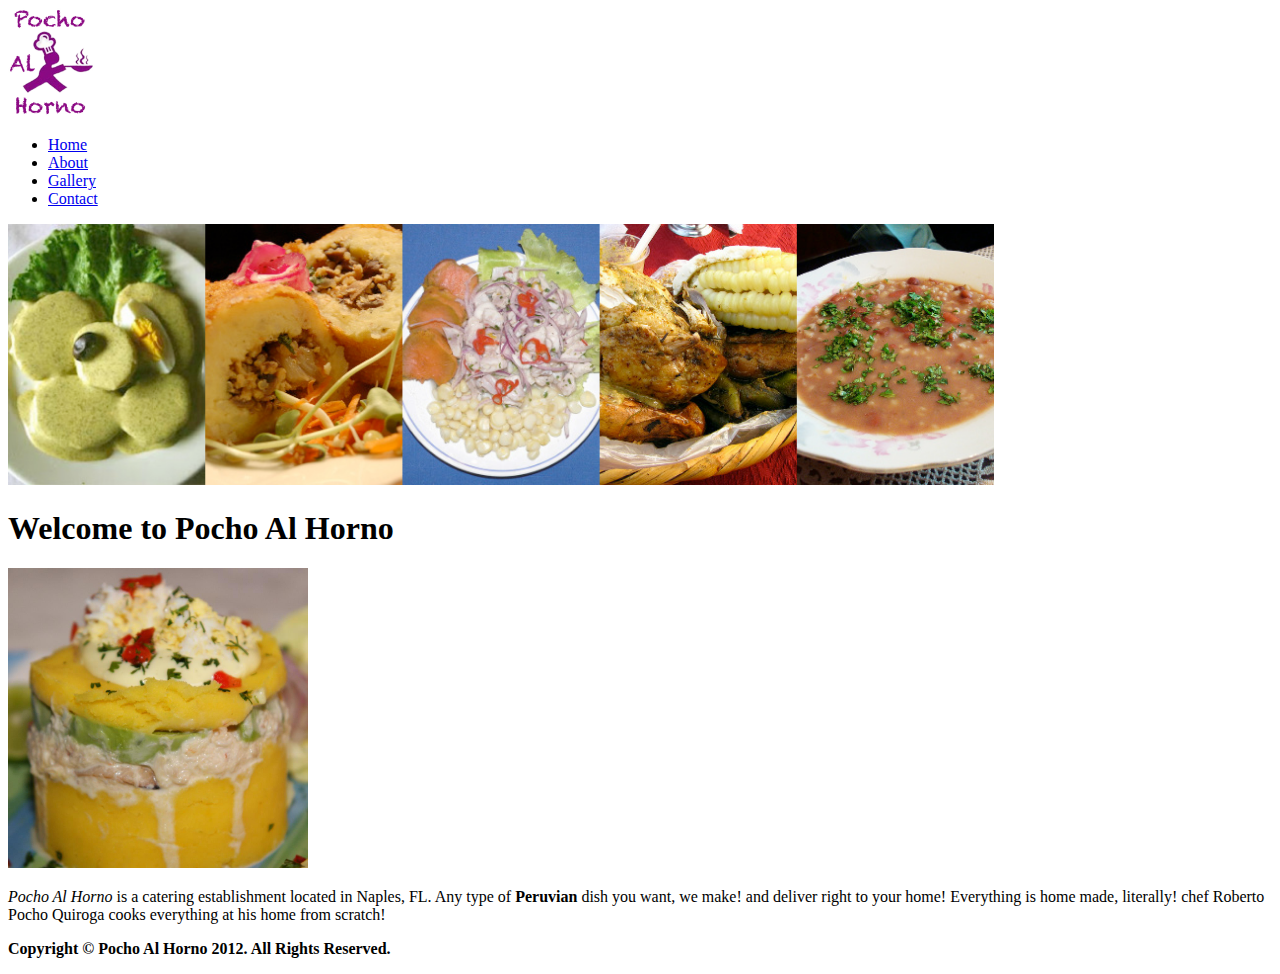
==== index.html @ 82524840 "changed image sizes and logo on every page" ====
<!DOCTYPE html>
<html lang="en">
	<head>
		<meta charset="utf-8"/>
    	<title>Pocho Al Horno</title>
    	<link rel="stylesheet" href="css/main.css">
    	<img src="images/logo.jpg" width="12%" height="7%" alt="Pocho Al Horno Logo">
    </head>
    	
    <header>
    <nav> 
    	<ul>
    		<li><a href="index.html">Home</a></li>
    		<li><a href="About.html">About</a></li>
    		<li><a href="Gallery.html">Gallery</a></li>
    		<li><a href="Contact.html">Contact</a></li>
    	</ul>
    </nav>
    <img src="images/multidishpic.jpg" width="78% height= 20% alt="Peruvian variety dish photo">

 	</header>
 	
    <body> 
		<article>
    	<h1> Welcome to Pocho Al Horno </h1>
    		<img src="images/causa.jpg" width="300" height="300" alt="Photo of Peruvian Causa">
    		<p> <em>Pocho Al Horno</em> is a catering establishment located in Naples, FL. Any type of <strong>Peruvian</strong> dish you want, we make! and deliver right to your home!
    		Everything is home made, literally! chef Roberto Pocho Quiroga cooks everything at his home from scratch!</p>
    	</article>		
    </body>
    
    <footer>
    	<p> <strong> Copyright &copy; Pocho Al Horno 2012. All Rights Reserved. </strong> </p>
    </footer>
</html>
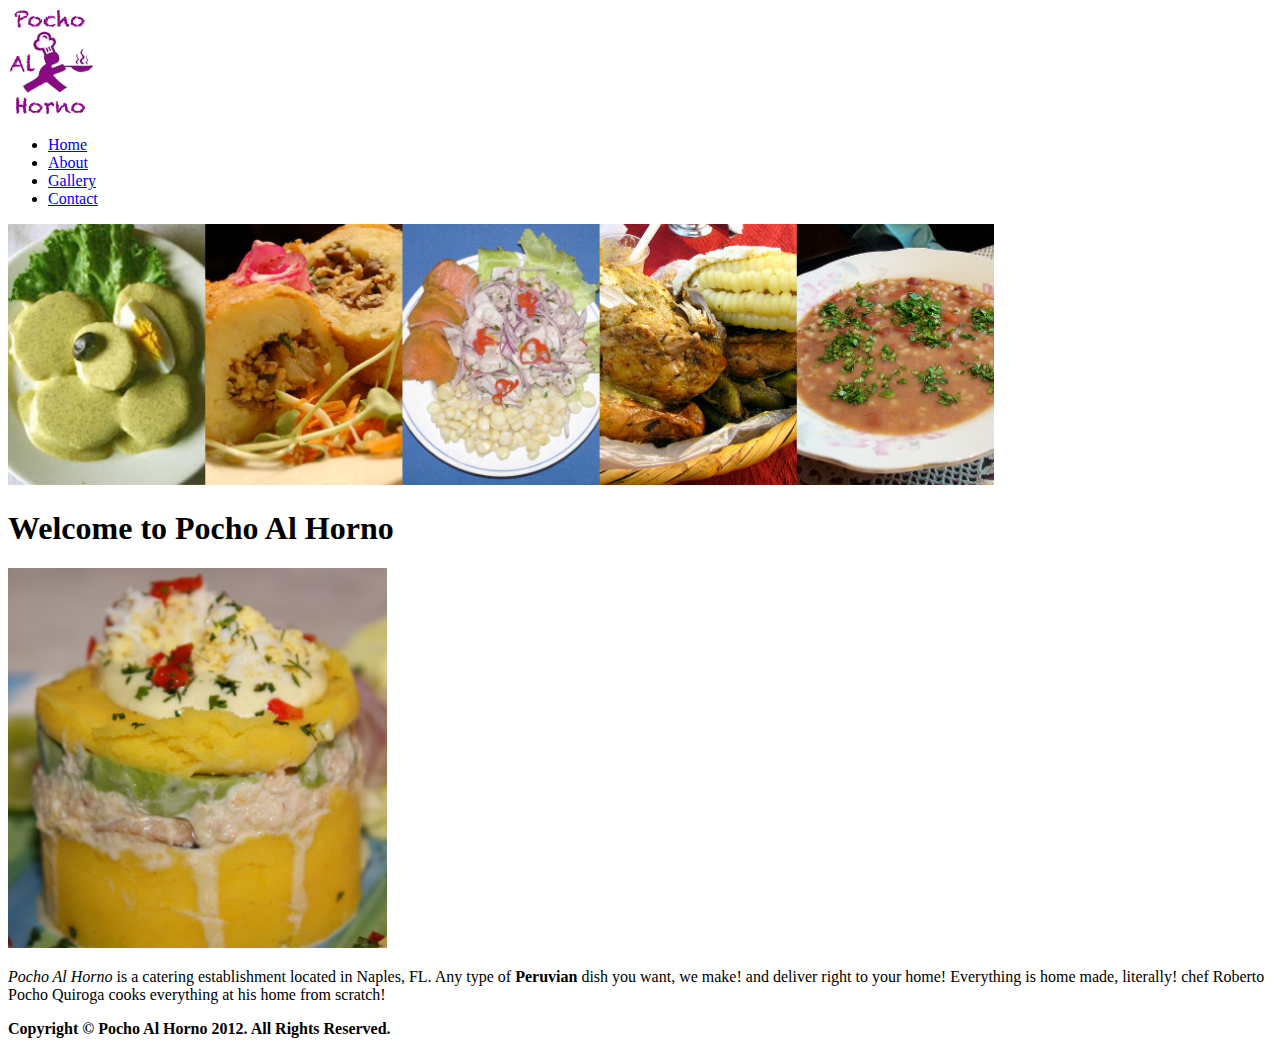
==== commit da6b2102: "added border to home pic" ====
--- a/index.html
+++ b/index.html
@@ -16,14 +16,14 @@
     		<li><a href="Contact.html">Contact</a></li>
     	</ul>
     </nav>
-    <img src="images/multidishpic.jpg" width="78% height= 20% alt="Peruvian variety dish photo">
+    <img class="multidish" src="images/multidishpic.jpg" width="78% height= 20% alt="Peruvian variety dish photo">
 
  	</header>
  	
     <body> 
 		<article>
     	<h1> Welcome to Pocho Al Horno </h1>
-    		<img src="images/causa.jpg" width="300" height="300" alt="Photo of Peruvian Causa">
+    		<img src="images/causa.jpg" width="30%" height="30%" alt="Photo of Peruvian Causa">
     		<p> <em>Pocho Al Horno</em> is a catering establishment located in Naples, FL. Any type of <strong>Peruvian</strong> dish you want, we make! and deliver right to your home!
     		Everything is home made, literally! chef Roberto Pocho Quiroga cooks everything at his home from scratch!</p>
     	</article>		
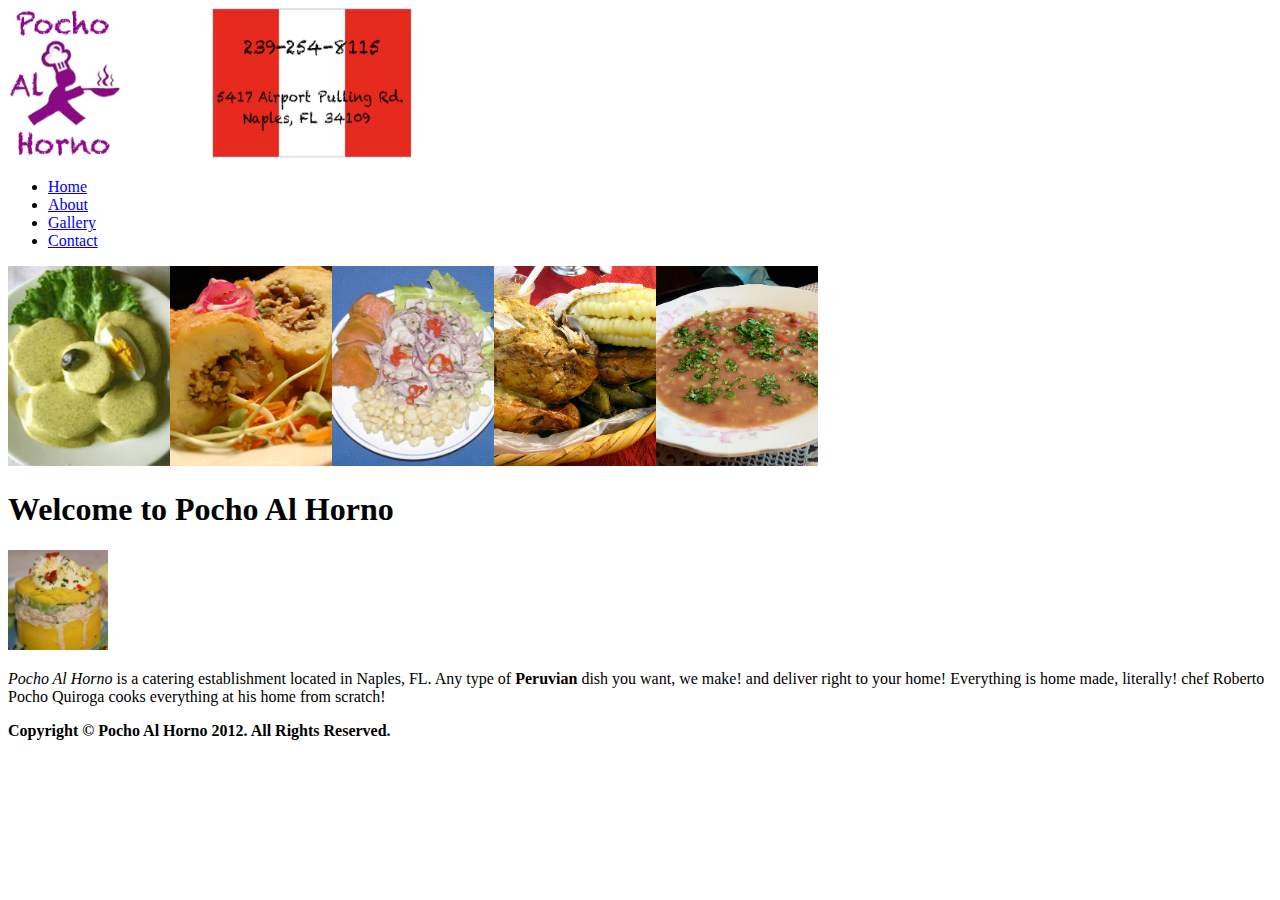
==== commit a7a64fe5: "added all css" ====
--- a/index.html
+++ b/index.html
@@ -3,33 +3,37 @@
 	<head>
 		<meta charset="utf-8"/>
     	<title>Pocho Al Horno</title>
+    </head>
+    
+	<header>
     	<link rel="stylesheet" href="css/main.css">
-    	<img src="images/logo.jpg" width="12%" height="7%" alt="Pocho Al Horno Logo">
-    </head>
-    	
-    <header>
+    	<link href='http://fonts.googleapis.com/css?family=Petit+Formal+Script' rel='stylesheet' type='text/css'>
+    	<link href='http://fonts.googleapis.com/css?family=Arvo' rel='stylesheet' type='text/css'>
+    	<img class="logo" src="images/logo.jpg" width="200" height="150" alt="Pocho Al Horno Logo">
+ 		<img class="flag" src="images/flag.jpg" width="200" height="150" alt="Flag with contact Info">
+    </header>
+    
+    <body> 	
     <nav> 
     	<ul>
     		<li><a href="index.html">Home</a></li>
-    		<li><a href="About.html">About</a></li>
-    		<li><a href="Gallery.html">Gallery</a></li>
-    		<li><a href="Contact.html">Contact</a></li>
+    		<li><a href="about.html">About</a></li>
+    		<li><a href="gallery.html">Gallery</a></li>
+    		<li><a href="contact.html">Contact</a></li>
     	</ul>
     </nav>
-    <img class="multidish" src="images/multidishpic.jpg" width="78% height= 20% alt="Peruvian variety dish photo">
-
- 	</header>
+    <img class="multidish" src="images/multidishpic.jpg" width="810" height="200" alt="Peruvian variety dish photo">
  	
-    <body> 
+   
 		<article>
     	<h1> Welcome to Pocho Al Horno </h1>
-    		<img src="images/causa.jpg" width="30%" height="30%" alt="Photo of Peruvian Causa">
-    		<p> <em>Pocho Al Horno</em> is a catering establishment located in Naples, FL. Any type of <strong>Peruvian</strong> dish you want, we make! and deliver right to your home!
+    		<img class="causa" src="images/causa.jpg" width="100" height="100" alt="Photo of Peruvian Causa">
+    		<p class="intro"> <em>Pocho Al Horno</em> is a catering establishment located in Naples, FL. Any type of <strong>Peruvian</strong> dish you want, we make! and deliver right to your home!
     		Everything is home made, literally! chef Roberto Pocho Quiroga cooks everything at his home from scratch!</p>
     	</article>		
     </body>
     
     <footer>
-    	<p> <strong> Copyright &copy; Pocho Al Horno 2012. All Rights Reserved. </strong> </p>
+    	<p class="copyright"> <strong> Copyright &copy; Pocho Al Horno 2012. All Rights Reserved. </strong> </p>
     </footer>
 </html>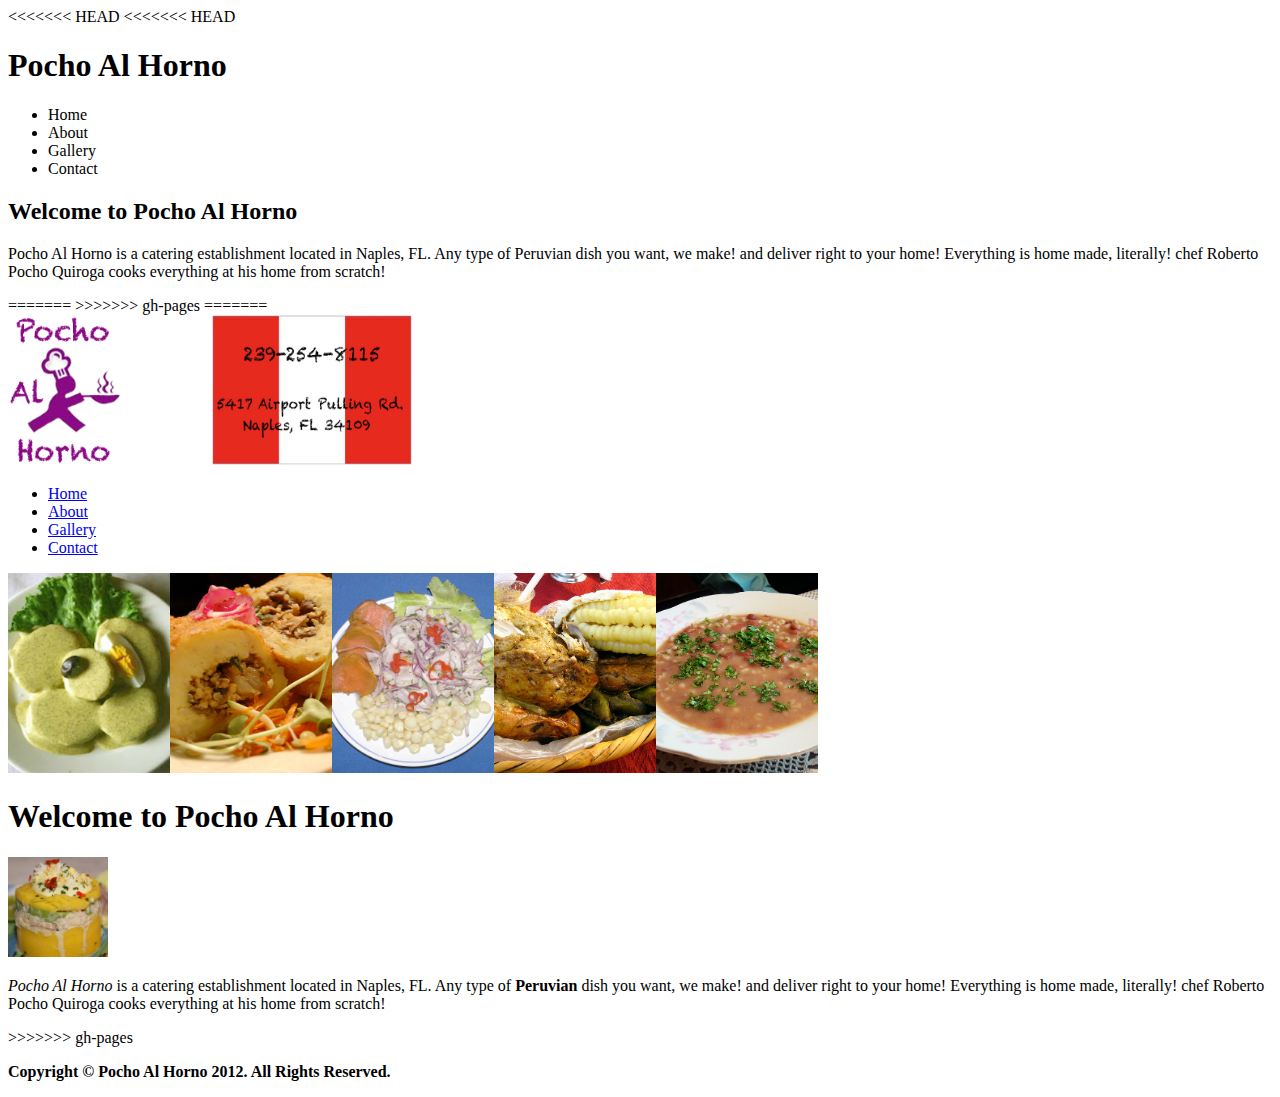
==== commit 9a48e1c2: "Merge branch 'gh-pages'" ====
--- a/index.html
+++ b/index.html
@@ -1,5 +1,33 @@
 <!DOCTYPE html>
 <html lang="en">
+<<<<<<< HEAD
+<<<<<<< HEAD
+	<head>
+		<meta charset="utf-8"/>
+    	<title>Pocho Al Horno</title>
+    	<h1> Pocho Al Horno</h1>
+    	
+    <nav> 
+    	<ul>
+    		<li> Home </li>
+    		<li> About </li>
+    		<li> Gallery </li>
+    		<li> Contact </li>
+    </nav>
+    
+ 	</head>
+    <body> 
+    	<h2> Welcome to Pocho Al Horno </h2>
+    		<p img src="images/causa.jpg"> Pocho Al Horno is a catering establishment located in Naples, FL. Any type of Peruvian dish you want, we make! and deliver right to your home!
+    		Everything is home made, literally! chef Roberto Pocho Quiroga cooks everything at his home from scratch!</p>
+    			
+=======
+  <head>
+    <meta charset="utf-8"/>
+    <title>Pocho Al Horno</title>
+    <body>
+>>>>>>> gh-pages
+=======
 	<head>
 		<meta charset="utf-8"/>
     	<title>Pocho Al Horno</title>
@@ -31,6 +59,7 @@
     		<p class="intro"> <em>Pocho Al Horno</em> is a catering establishment located in Naples, FL. Any type of <strong>Peruvian</strong> dish you want, we make! and deliver right to your home!
     		Everything is home made, literally! chef Roberto Pocho Quiroga cooks everything at his home from scratch!</p>
     	</article>		
+>>>>>>> gh-pages
     </body>
     
     <footer>
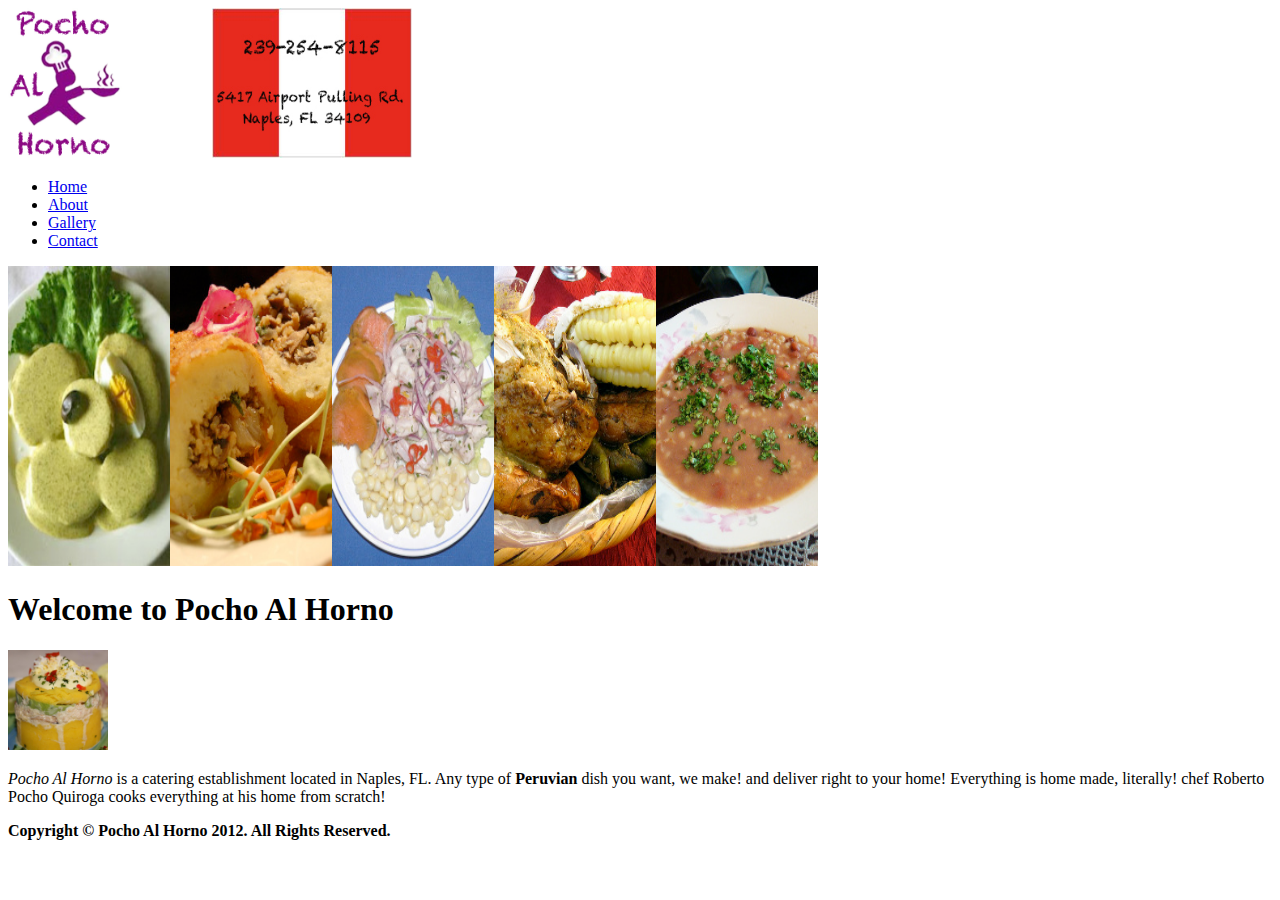
==== commit 25c8c933: "nothing" ====
--- a/index.html
+++ b/index.html
@@ -1,33 +1,5 @@
 <!DOCTYPE html>
 <html lang="en">
-<<<<<<< HEAD
-<<<<<<< HEAD
-	<head>
-		<meta charset="utf-8"/>
-    	<title>Pocho Al Horno</title>
-    	<h1> Pocho Al Horno</h1>
-    	
-    <nav> 
-    	<ul>
-    		<li> Home </li>
-    		<li> About </li>
-    		<li> Gallery </li>
-    		<li> Contact </li>
-    </nav>
-    
- 	</head>
-    <body> 
-    	<h2> Welcome to Pocho Al Horno </h2>
-    		<p img src="images/causa.jpg"> Pocho Al Horno is a catering establishment located in Naples, FL. Any type of Peruvian dish you want, we make! and deliver right to your home!
-    		Everything is home made, literally! chef Roberto Pocho Quiroga cooks everything at his home from scratch!</p>
-    			
-=======
-  <head>
-    <meta charset="utf-8"/>
-    <title>Pocho Al Horno</title>
-    <body>
->>>>>>> gh-pages
-=======
 	<head>
 		<meta charset="utf-8"/>
     	<title>Pocho Al Horno</title>
@@ -50,7 +22,7 @@
     		<li><a href="contact.html">Contact</a></li>
     	</ul>
     </nav>
-    <img class="multidish" src="images/multidishpic.jpg" width="810" height="200" alt="Peruvian variety dish photo">
+    <img class="multidish" src="images/multidishpic.jpg" width="810" height="300" alt="Peruvian variety dish photo">
  	
    
 		<article>
@@ -59,7 +31,6 @@
     		<p class="intro"> <em>Pocho Al Horno</em> is a catering establishment located in Naples, FL. Any type of <strong>Peruvian</strong> dish you want, we make! and deliver right to your home!
     		Everything is home made, literally! chef Roberto Pocho Quiroga cooks everything at his home from scratch!</p>
     	</article>		
->>>>>>> gh-pages
     </body>
     
     <footer>
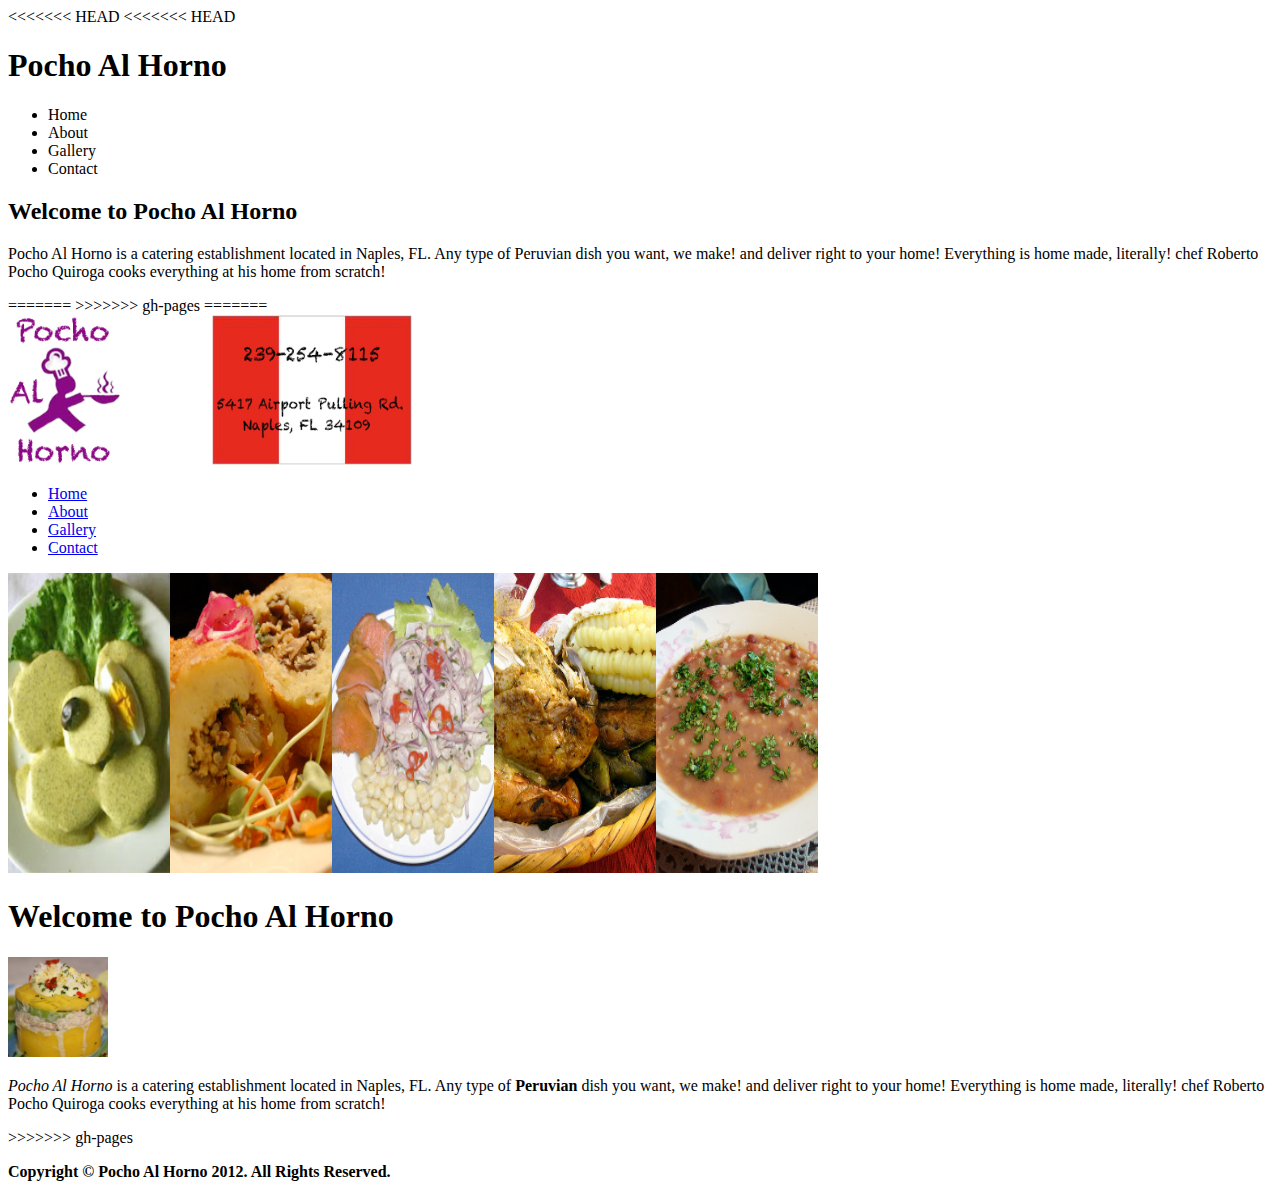
==== commit 609dc29b: "Merge branch 'master' into gh-pages" ====
--- a/index.html
+++ b/index.html
@@ -1,5 +1,33 @@
 <!DOCTYPE html>
 <html lang="en">
+<<<<<<< HEAD
+<<<<<<< HEAD
+	<head>
+		<meta charset="utf-8"/>
+    	<title>Pocho Al Horno</title>
+    	<h1> Pocho Al Horno</h1>
+    	
+    <nav> 
+    	<ul>
+    		<li> Home </li>
+    		<li> About </li>
+    		<li> Gallery </li>
+    		<li> Contact </li>
+    </nav>
+    
+ 	</head>
+    <body> 
+    	<h2> Welcome to Pocho Al Horno </h2>
+    		<p img src="images/causa.jpg"> Pocho Al Horno is a catering establishment located in Naples, FL. Any type of Peruvian dish you want, we make! and deliver right to your home!
+    		Everything is home made, literally! chef Roberto Pocho Quiroga cooks everything at his home from scratch!</p>
+    			
+=======
+  <head>
+    <meta charset="utf-8"/>
+    <title>Pocho Al Horno</title>
+    <body>
+>>>>>>> gh-pages
+=======
 	<head>
 		<meta charset="utf-8"/>
     	<title>Pocho Al Horno</title>
@@ -31,6 +59,7 @@
     		<p class="intro"> <em>Pocho Al Horno</em> is a catering establishment located in Naples, FL. Any type of <strong>Peruvian</strong> dish you want, we make! and deliver right to your home!
     		Everything is home made, literally! chef Roberto Pocho Quiroga cooks everything at his home from scratch!</p>
     	</article>		
+>>>>>>> gh-pages
     </body>
     
     <footer>
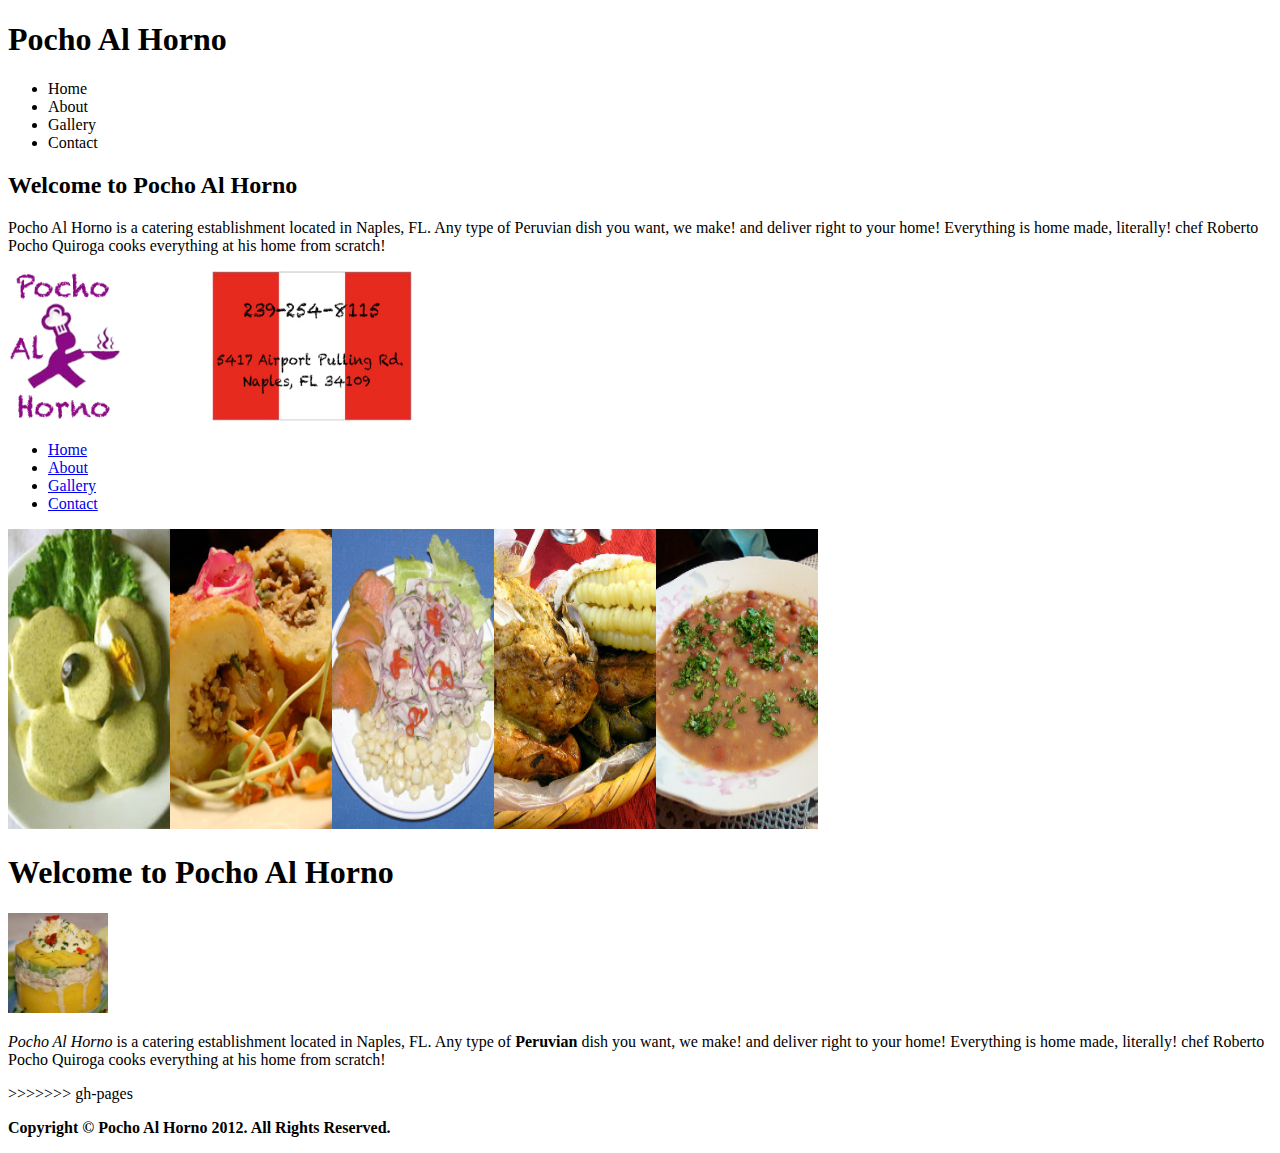
==== commit 93970c84: "deleted unneded things" ====
--- a/index.html
+++ b/index.html
@@ -1,7 +1,5 @@
 <!DOCTYPE html>
 <html lang="en">
-<<<<<<< HEAD
-<<<<<<< HEAD
 	<head>
 		<meta charset="utf-8"/>
     	<title>Pocho Al Horno</title>
@@ -21,13 +19,10 @@
     		<p img src="images/causa.jpg"> Pocho Al Horno is a catering establishment located in Naples, FL. Any type of Peruvian dish you want, we make! and deliver right to your home!
     		Everything is home made, literally! chef Roberto Pocho Quiroga cooks everything at his home from scratch!</p>
     			
-=======
   <head>
     <meta charset="utf-8"/>
     <title>Pocho Al Horno</title>
     <body>
->>>>>>> gh-pages
-=======
 	<head>
 		<meta charset="utf-8"/>
     	<title>Pocho Al Horno</title>
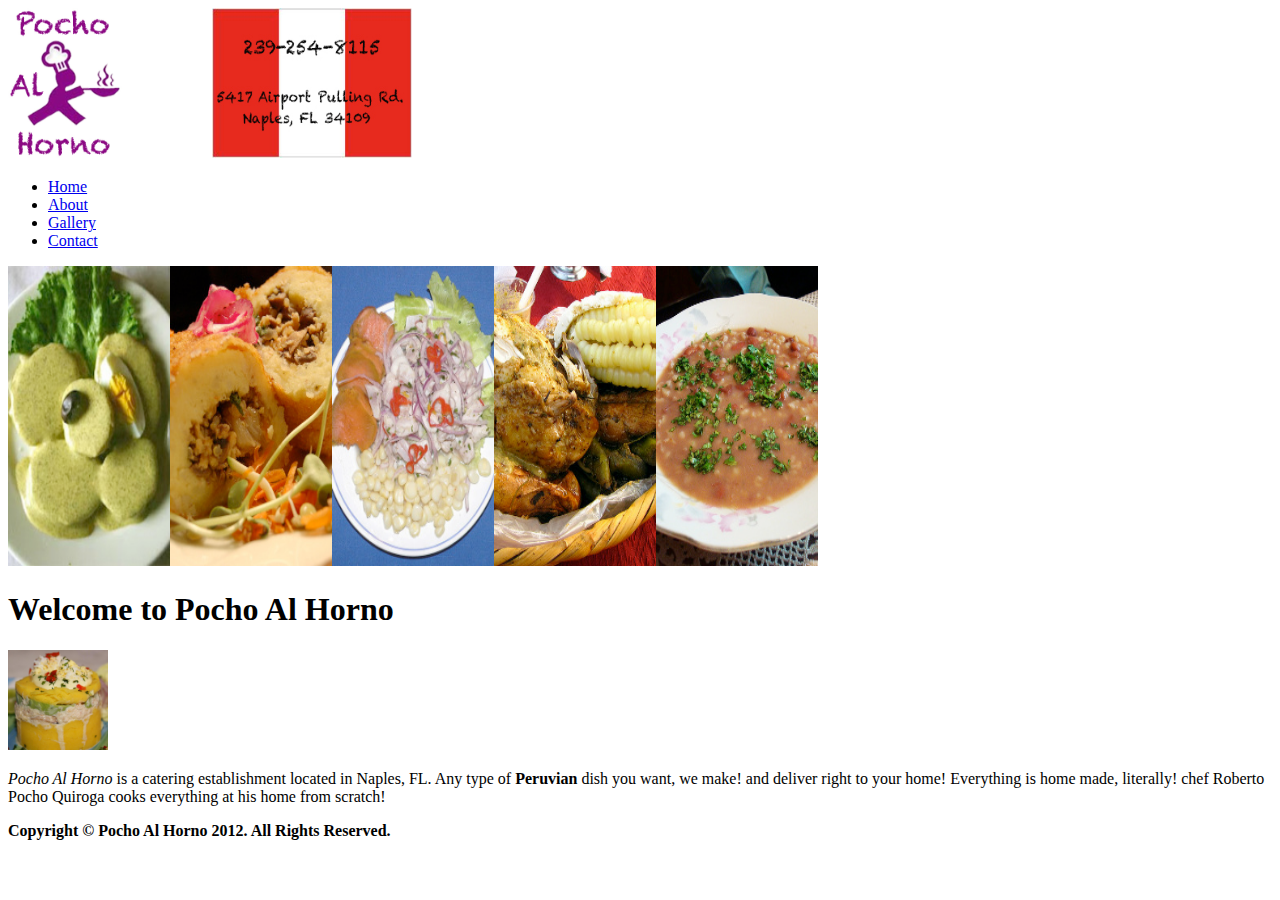
==== commit 204897ff: "deleted errors" ====
--- a/index.html
+++ b/index.html
@@ -1,28 +1,5 @@
 <!DOCTYPE html>
 <html lang="en">
-	<head>
-		<meta charset="utf-8"/>
-    	<title>Pocho Al Horno</title>
-    	<h1> Pocho Al Horno</h1>
-    	
-    <nav> 
-    	<ul>
-    		<li> Home </li>
-    		<li> About </li>
-    		<li> Gallery </li>
-    		<li> Contact </li>
-    </nav>
-    
- 	</head>
-    <body> 
-    	<h2> Welcome to Pocho Al Horno </h2>
-    		<p img src="images/causa.jpg"> Pocho Al Horno is a catering establishment located in Naples, FL. Any type of Peruvian dish you want, we make! and deliver right to your home!
-    		Everything is home made, literally! chef Roberto Pocho Quiroga cooks everything at his home from scratch!</p>
-    			
-  <head>
-    <meta charset="utf-8"/>
-    <title>Pocho Al Horno</title>
-    <body>
 	<head>
 		<meta charset="utf-8"/>
     	<title>Pocho Al Horno</title>
@@ -54,7 +31,6 @@
     		<p class="intro"> <em>Pocho Al Horno</em> is a catering establishment located in Naples, FL. Any type of <strong>Peruvian</strong> dish you want, we make! and deliver right to your home!
     		Everything is home made, literally! chef Roberto Pocho Quiroga cooks everything at his home from scratch!</p>
     	</article>		
->>>>>>> gh-pages
     </body>
     
     <footer>
